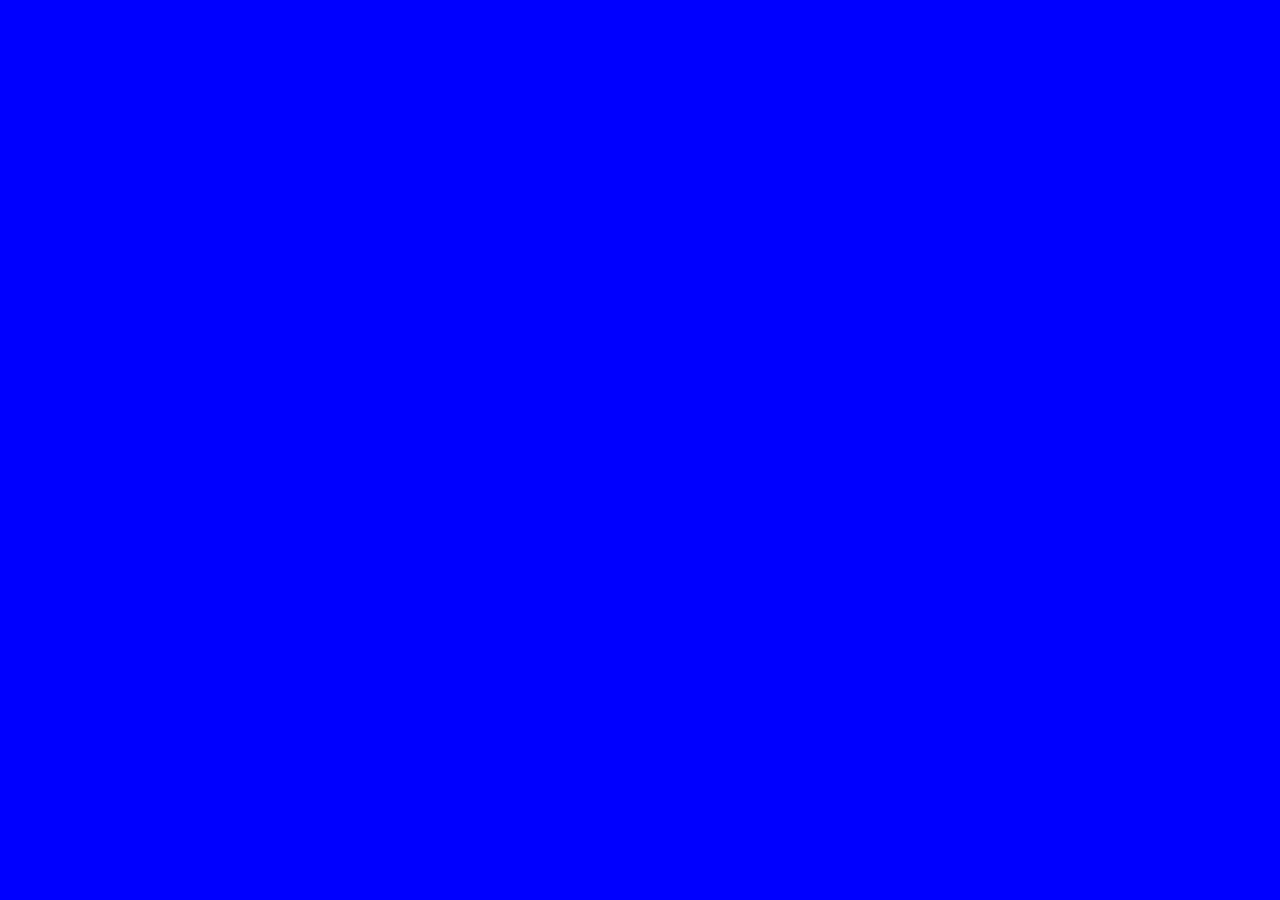
==== index.html @ 8b843b64 "first commit" ====
<!DOCTYPE html>
<html lang="en" dir="ltr">
  <head>
    <meta charset="utf-8">
    <link href="style.css" rel="stylesheet">
    <title>Merge Conflict</title>
  </head>
  <body>
    
  </body>
</html>
---- style.css ----
body {
  background-color: blue;
}
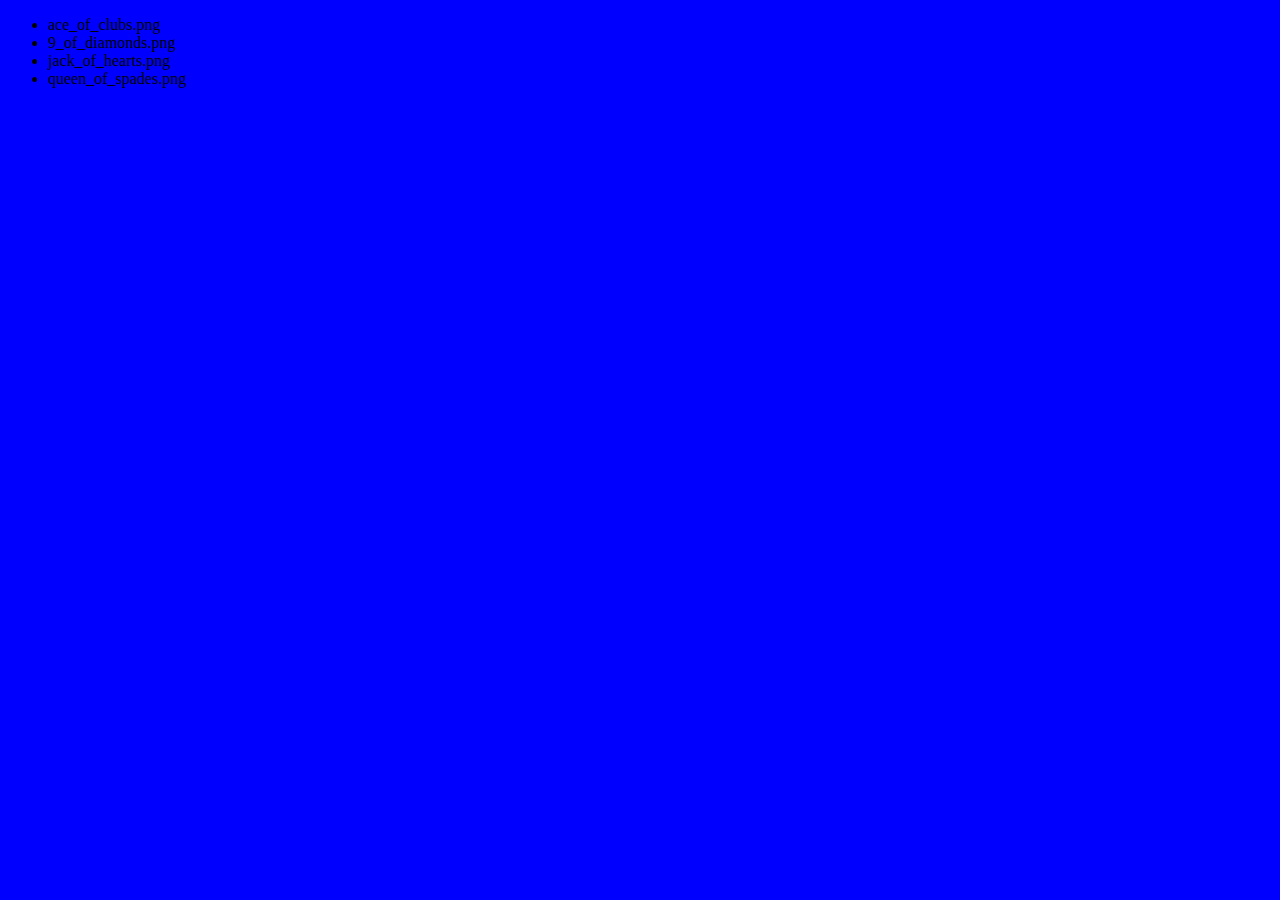
==== commit 72bbbd84: "Added Part A of the assignment" ====
--- a/index.html
+++ b/index.html
@@ -6,6 +6,54 @@
     <title>Merge Conflict</title>
   </head>
   <body>
-    
+
+    <script>
+      // Kirsten Markley Part A
+
+      // Create Four arrays - one for each suit, and each array has all 13 cards per suit
+        aryClubs = ["2_of_clubs.png", "3_of_clubs.png","4_of_clubs.png","5_of_clubs.png","6_of_clubs.png","7_of_clubs.png","8_of_clubs.png","9_of_clubs.png","10_of_clubs.png", "jack_of_clubs.png", "queen_of_clubs.png", "king_of_clubs.png", "ace_of_clubs.png"]
+        aryDiamonds = ["2_of_diamonds.png", "3_of_diamonds.png","4_of_diamonds.png","5_of_diamonds.png","6_of_diamonds.png","7_of_diamonds.png","8_of_diamonds.png","9_of_diamonds.png","10_of_diamonds.png", "jack_of_diamonds.png", "queen_of_diamonds.png", "king_of_diamonds.png", "ace_of_diamonds.png"]
+        aryHearts = [ "2_of_hearts.png", "3_of_hearts.png","4_of_hearts.png","5_of_hearts.png","6_of_hearts.png","7_of_hearts.png","8_of_hearts.png","9_of_hearts.png","10_of_hearts.png", "jack_of_hearts.png", "queen_of_hearts.png", "king_of_hearts.png", "ace_of_hearts.png"]
+        arySpades = [ "2_of_spades.png", "3_of_spades.png","4_of_spades.png","5_of_spades.png","6_of_spades.png","7_of_spades.png","8_of_spades.png","9_of_spades.png","10_of_spadess.png", "jack_of_spades.png", "queen_of_spades.png", "king_of_spades.png", "ace_of_spades.png"]
+
+
+    </script>
+
+    <ul>
+      <li>
+        <script>
+        // Generate a random number between 0 and 12
+          var randomNum = Math.ceil(Math.random() * 12)
+          // use that randomNum to get an array item out of the aryClubs array
+          document.write(aryClubs[randomNum])
+        </script>
+      </li>
+      <li>
+        <script>
+        // Generate a random number between 0 and 12
+          var randomNum = Math.ceil(Math.random() * 12)
+            // use that randomNum to get an array item out of the aryDiamonds array
+          document.write(aryDiamonds[randomNum])
+        </script>
+      </li>
+      <li>
+        <script>
+        // Generate a random number between 0 and 12
+          var randomNum = Math.ceil(Math.random() * 12)
+            // use that randomNum to get an array item out of the aryHearts array
+          document.write(aryHearts[randomNum])
+        </script>
+      </li>
+      <li>
+        <script>
+        // Generate a random number between 0 and 12
+          var randomNum = Math.ceil(Math.random() * 12)
+            // use that randomNum to get an array item out of the arySpades array
+          document.write(arySpades[randomNum])
+        </script>
+      </li>
+
+    </ul>
+
   </body>
 </html>
